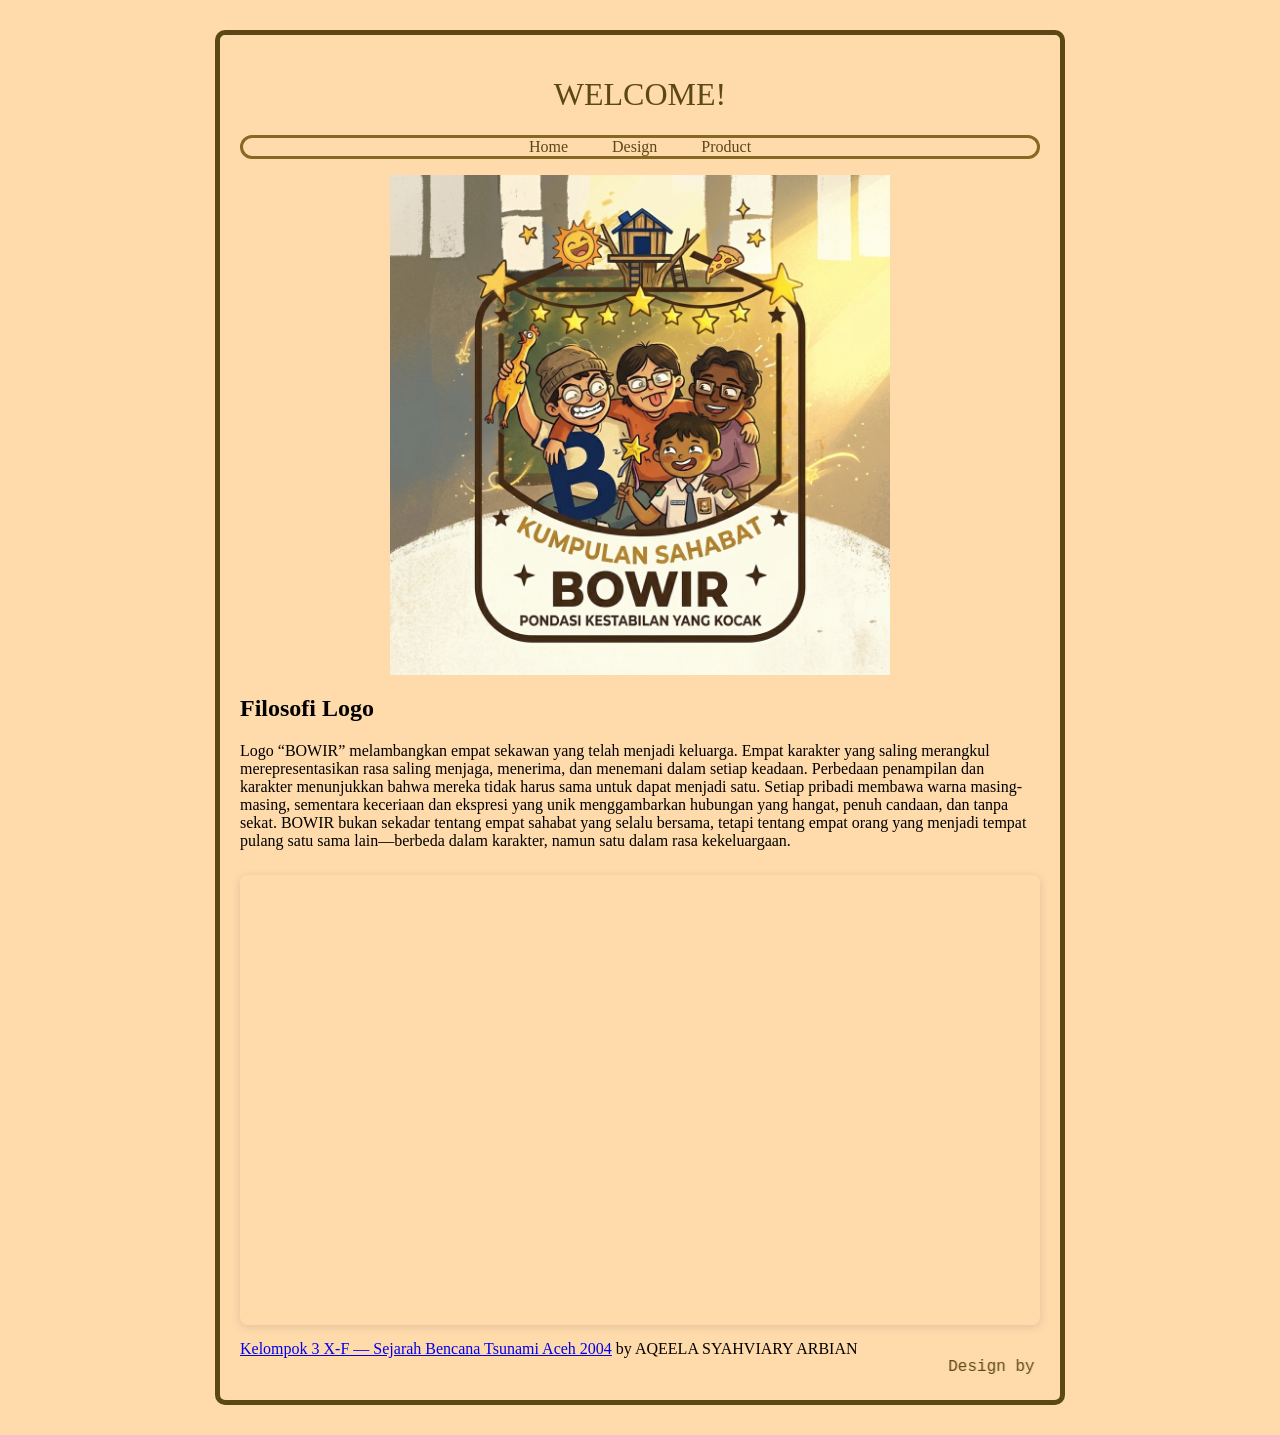
==== index.html @ eb068134 "Update index.html" ====
<!DOCTYPE html>
<html>
  <head>
    <link rel="stylesheet" href="./style.css">
  </head>
<div class="container">  
  <body>
    <h1>
      WELCOME!
    </h1>
    <ul> 
      <li>
        <a href="index.html">Home</a>
      </li>
      <li>
        <a href="apalah.html">Design</a>
      </li>
      <li>
        <a href="bowir.html">Product</a>
      </li>
    </ul>
     <img src= "bowir.jpg" alt="Foto Logo" width="500"
      >
    <h2>
      Filosofi Logo
    </h2>
        <p1>
    Logo “BOWIR” melambangkan empat sekawan yang telah menjadi keluarga. Empat karakter yang saling merangkul merepresentasikan rasa saling menjaga, menerima, dan menemani dalam setiap keadaan.       
    </p1>
    <p2>
      Perbedaan penampilan dan karakter menunjukkan bahwa mereka tidak harus sama untuk dapat menjadi satu. Setiap pribadi membawa warna masing-masing, sementara keceriaan dan ekspresi yang unik menggambarkan hubungan yang hangat, penuh candaan, dan tanpa sekat.
    </p2>
    <p3>
      BOWIR bukan sekadar tentang empat sahabat yang selalu bersama, tetapi tentang empat orang yang menjadi tempat pulang satu sama lain—berbeda dalam karakter, namun satu dalam rasa kekeluargaan.
    </p3>
    <div style="position: relative; width: 100%; height: 0; padding-top: 56.2500%;
 padding-bottom: 0; box-shadow: 0 2px 8px 0 rgba(63,69,81,0.16); margin-top: 1.6em; margin-bottom: 0.9em; overflow: hidden;
 border-radius: 8px; will-change: transform;">
  <iframe loading="lazy" style="position: absolute; width: 100%; height: 100%; top: 0; left: 0; border: none; padding: 0;margin: 0;"
    src="https://www.canva.com/design/DAHV5gO6Ydw/b3I_8ZRaES719pge9X09Rg/view?embed" allowfullscreen="allowfullscreen" allow="fullscreen">
  </iframe>
</div>
<a href="https:&#x2F;&#x2F;www.canva.com&#x2F;design&#x2F;DAHV5gO6Ydw&#x2F;b3I_8ZRaES719pge9X09Rg&#x2F;view?utm_content=DAHV5gO6Ydw&amp;utm_campaign=designshare&amp;utm_medium=embeds&amp;utm_source=link" target="_blank" rel="noopener">Kelompok 3 X-F — Sejarah Bencana Tsunami Aceh 2004</a> by AQEELA SYAHVIARY ARBIAN
    <marquee>
      Design by SEKELOMPOK KEREN BOWIR
    </marquee>
  </body>
</div>
---- style.css ----
html 
h1{
  text-align: center;
  font-weight: normal;
  color: #5C4816;
  font-family: Garamond, serif;
  }
body{
  background-color: #FFDAAB;
    }
.container{
  max-width: 800px;
  margin: 30px auto;          
  border: 5px solid #5C4816;  
  border-radius: 10px;        
  padding: 20px;              
}
p{
  text-align: center;
  color: #5C4816;
  font-family: monaco, monospace;
 }
ul{
  list-style-type: none;
   color: #5C4816;
  text-align: center;
  padding: 0px;
  border: 3px solid #856822;
  border-radius: 12px;
  }
li{
  display: inline;
  margin: 0px 20px
  }
ul li a,
ul li a:visited{
  color: #5C4816;
  text-decoration: none;
}
img{
  display: block;
  margin: 0px auto
}
marquee{
  color: #5C4816;
  font-family: 'Courier New', monospace
       }
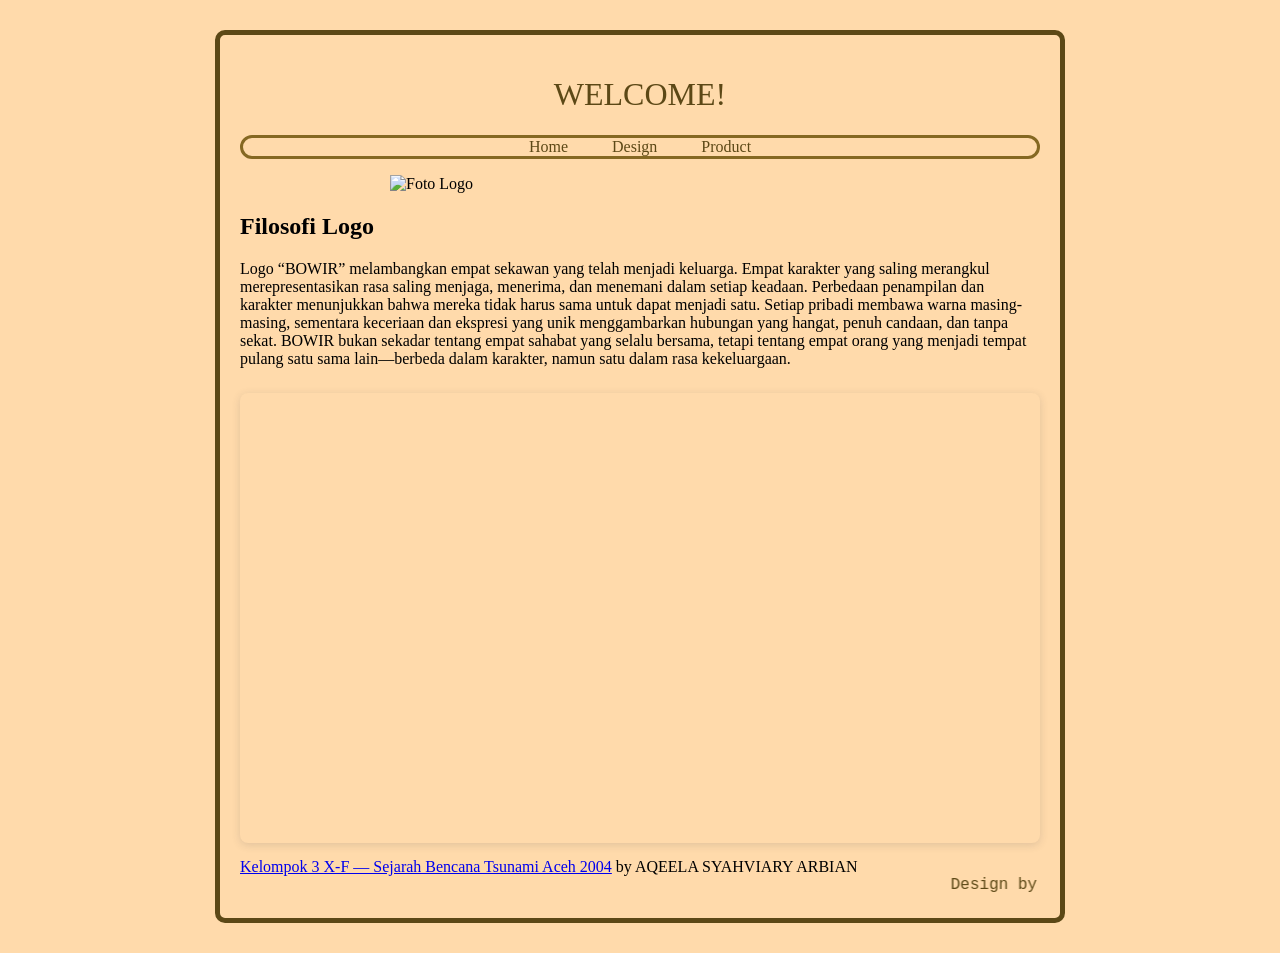
==== commit cc7f4827: "Update index.html" ====
--- a/index.html
+++ b/index.html
@@ -19,7 +19,7 @@
         <a href="bowir.html">Product</a>
       </li>
     </ul>
-     <img src= "bowir.jpg" alt="Foto Logo" width="500"
+     <img src= "bowir new.jpg" alt="Foto Logo" width="500"
       >
     <h2>
       Filosofi Logo
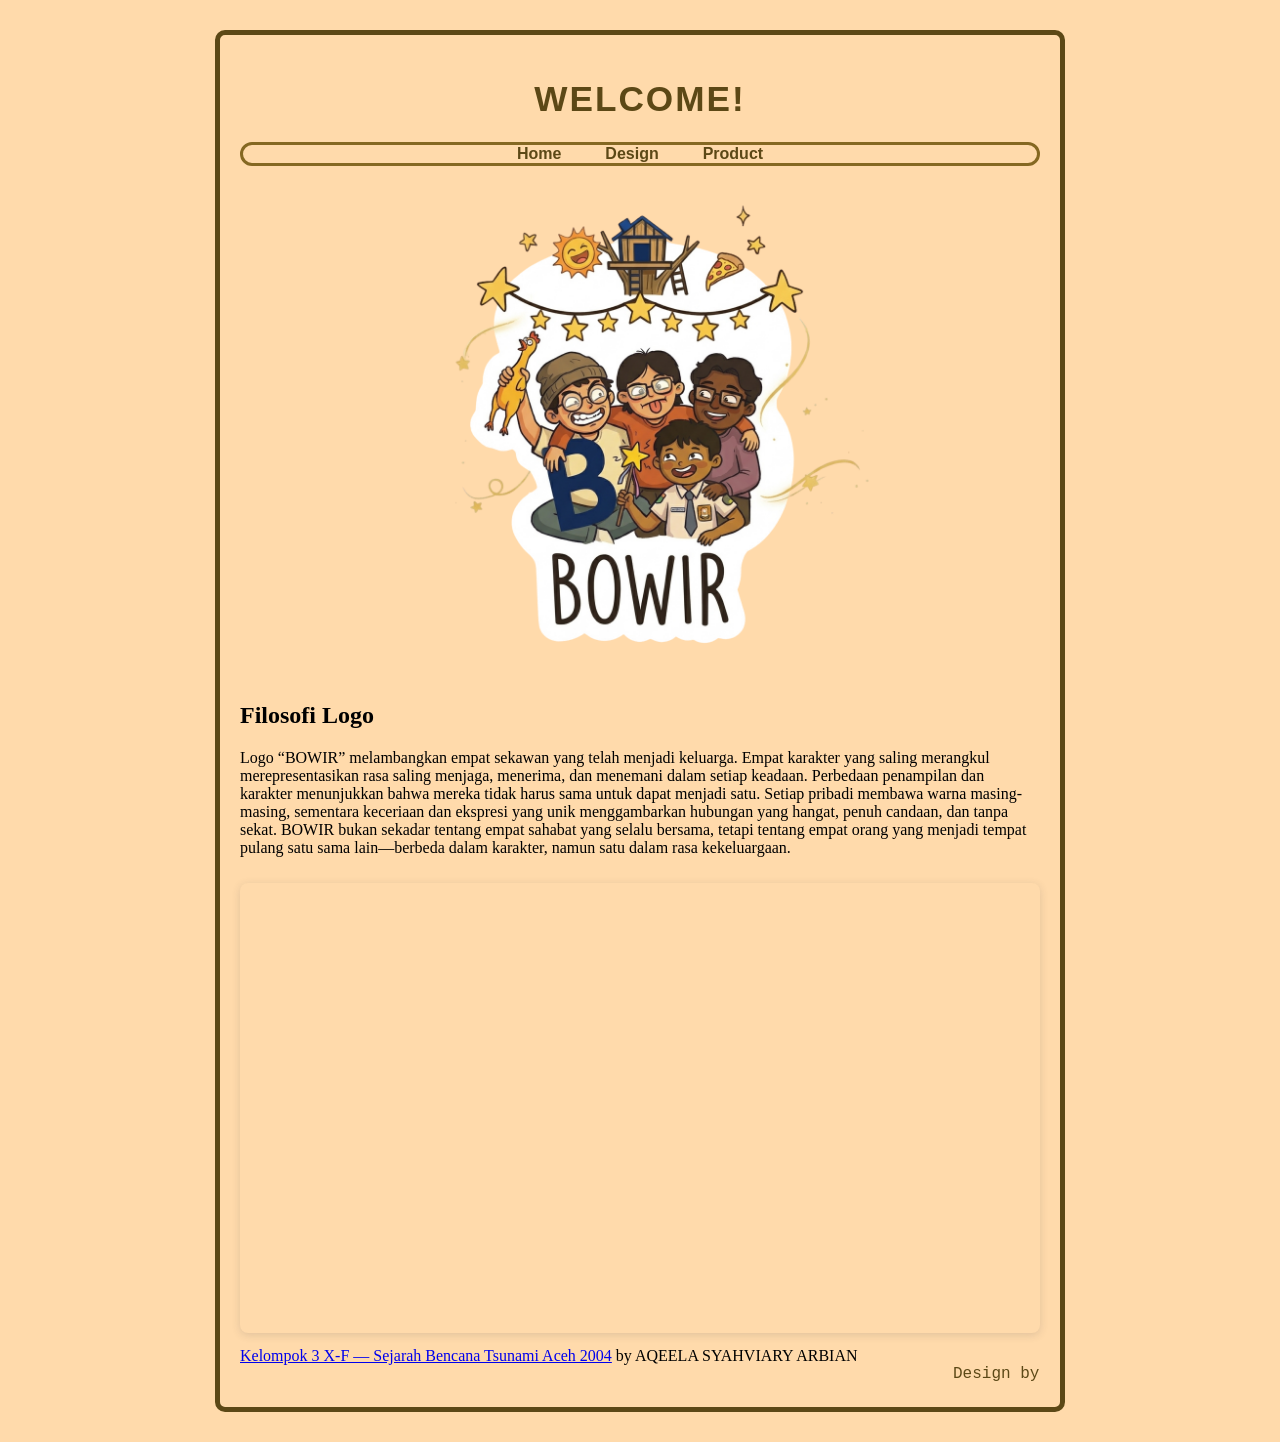
==== commit c3b62b89: "Update index.html" ====
--- a/index.html
+++ b/index.html
@@ -19,7 +19,7 @@
         <a href="bowir.html">Product</a>
       </li>
     </ul>
-     <img src= "bowir new.jpg" alt="Foto Logo" width="500"
+     <img src= "bowir new.png" alt="Foto Logo" width="500"
       >
     <h2>
       Filosofi Logo
--- a/style.css
+++ b/style.css
@@ -1,9 +1,11 @@
 html 
 h1{
   text-align: center;
-  font-weight: normal;
   color: #5C4816;
-  font-family: Garamond, serif;
+  font-family: 'Trebuchet MS', 'Segoe UI', sans-serif;
+  font-weight: 700;        
+  letter-spacing: 2px;     
+  font-size: 2.2rem;       
   }
 body{
   background-color: #FFDAAB;
@@ -36,6 +38,9 @@
 ul li a:visited{
   color: #5C4816;
   text-decoration: none;
+  font-family: 'Segoe UI', Tahoma, sans-serif;
+  font-weight: 600;          
+  font-size: 1rem;
 }
 img{
   display: block;
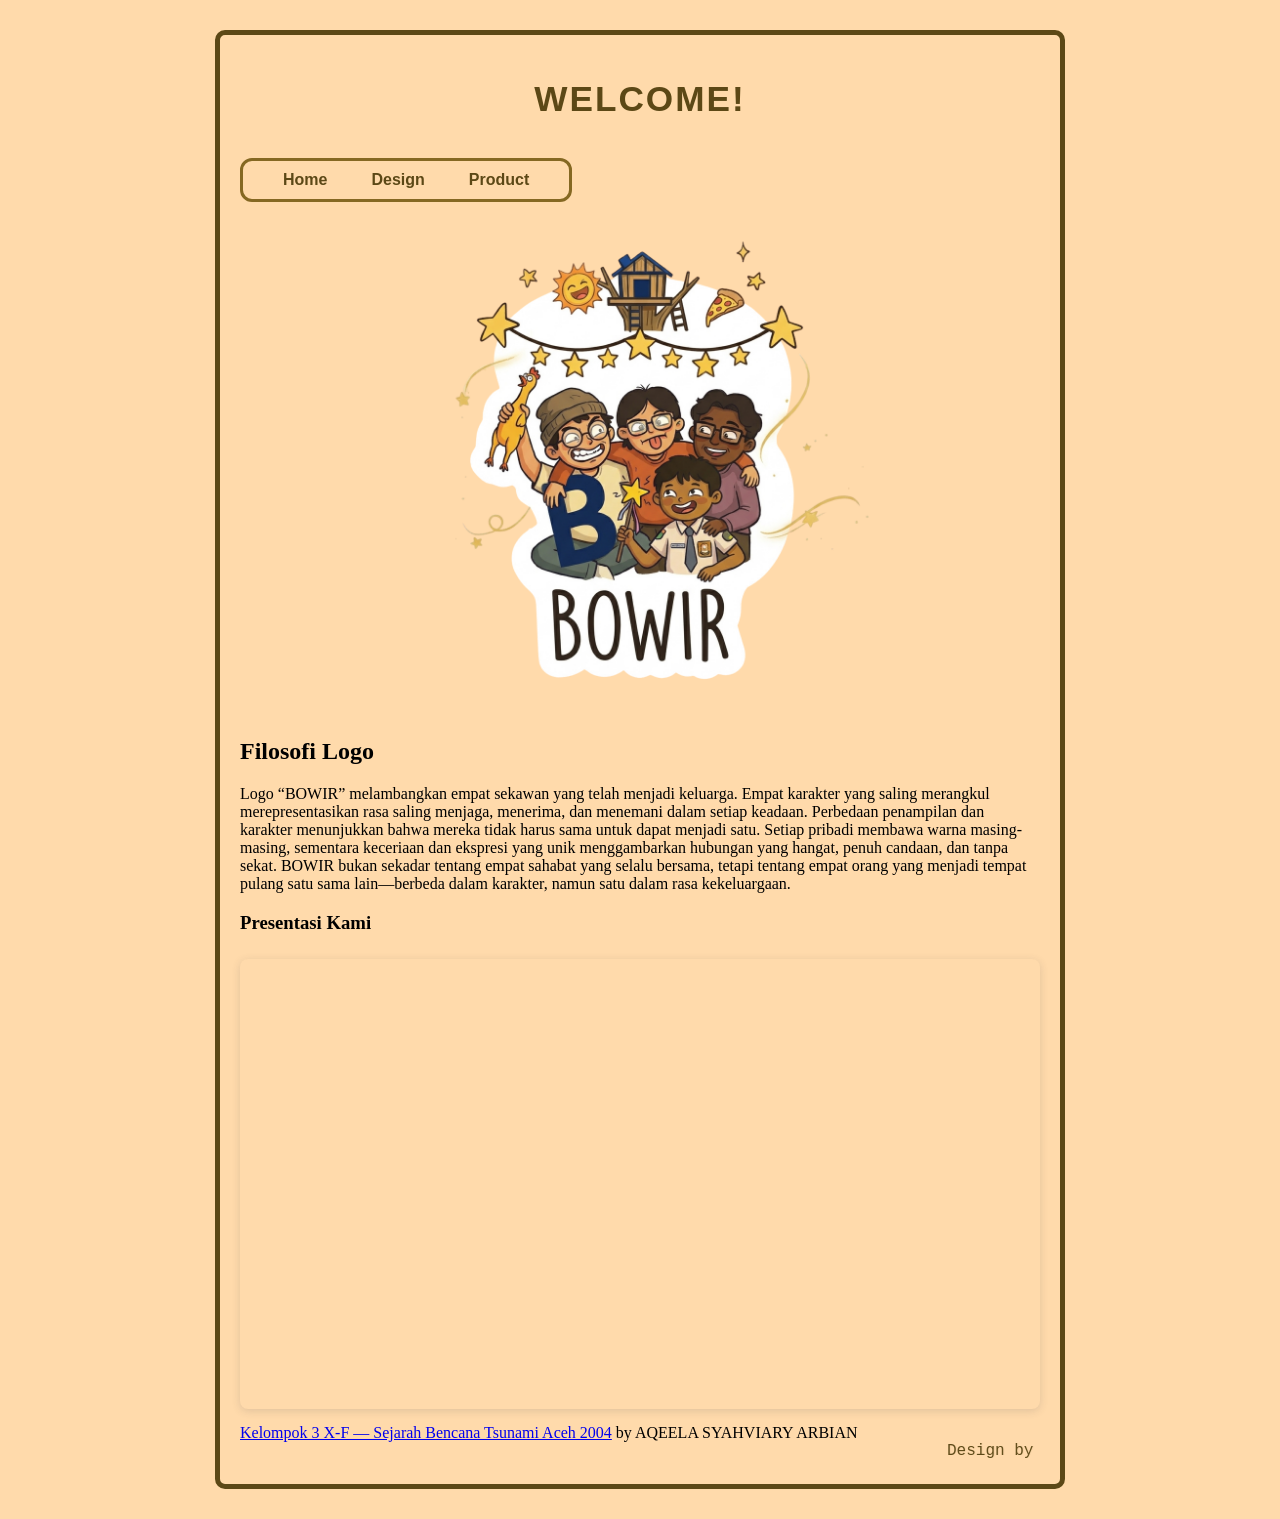
==== commit acab0731: "Update index.html" ====
--- a/index.html
+++ b/index.html
@@ -33,6 +33,9 @@
     <p3>
       BOWIR bukan sekadar tentang empat sahabat yang selalu bersama, tetapi tentang empat orang yang menjadi tempat pulang satu sama lain—berbeda dalam karakter, namun satu dalam rasa kekeluargaan.
     </p3>
+    <h3>
+      Presentasi Kami
+    </h3>
     <div style="position: relative; width: 100%; height: 0; padding-top: 56.2500%;
  padding-bottom: 0; box-shadow: 0 2px 8px 0 rgba(63,69,81,0.16); margin-top: 1.6em; margin-bottom: 0.9em; overflow: hidden;
  border-radius: 8px; will-change: transform;">
--- a/style.css
+++ b/style.css
@@ -24,11 +24,11 @@
  }
 ul{
   list-style-type: none;
-   color: #5C4816;
-  text-align: center;
-  padding: 0px;
+  color: #5C4816;
+  padding: 10px 20px;
   border: 3px solid #856822;
   border-radius: 12px;
+  display: inline-block;
   }
 li{
   display: inline;
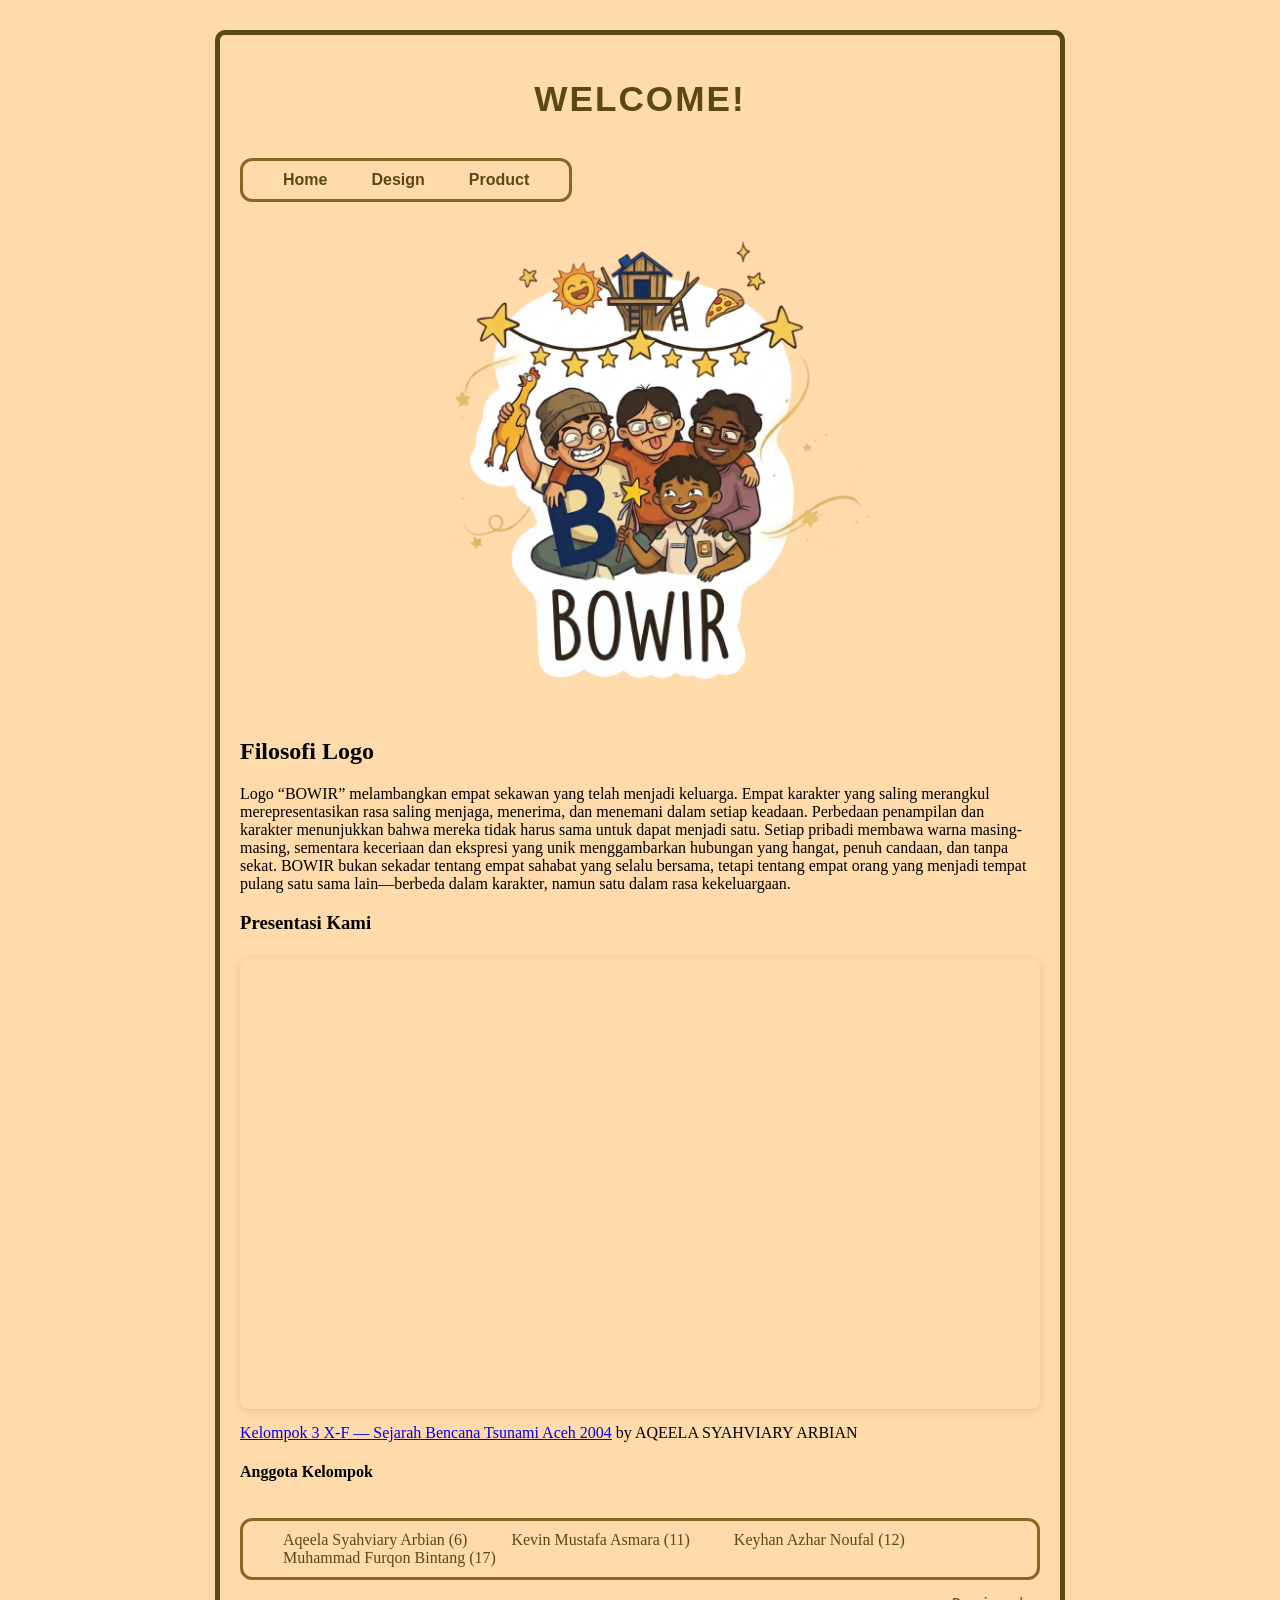
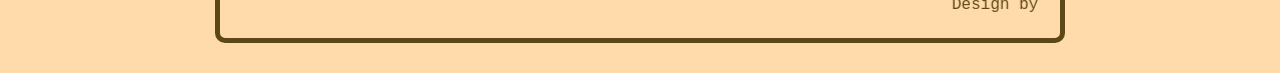
==== commit 17ec69cf: "Update index.html" ====
--- a/index.html
+++ b/index.html
@@ -44,6 +44,23 @@
   </iframe>
 </div>
 <a href="https:&#x2F;&#x2F;www.canva.com&#x2F;design&#x2F;DAHV5gO6Ydw&#x2F;b3I_8ZRaES719pge9X09Rg&#x2F;view?utm_content=DAHV5gO6Ydw&amp;utm_campaign=designshare&amp;utm_medium=embeds&amp;utm_source=link" target="_blank" rel="noopener">Kelompok 3 X-F — Sejarah Bencana Tsunami Aceh 2004</a> by AQEELA SYAHVIARY ARBIAN
+    <h4>
+      Anggota Kelompok
+    </h4>
+    <ul>
+      <li>
+        Aqeela Syahviary Arbian (6) 
+      </li>
+      <li>
+        Kevin Mustafa Asmara (11) 
+      </li>
+      <li>
+        Keyhan Azhar Noufal (12) 
+      </li>
+      <li>
+        Muhammad Furqon Bintang (17) 
+      </li>
+    </ul>
     <marquee>
       Design by SEKELOMPOK KEREN BOWIR
     </marquee>
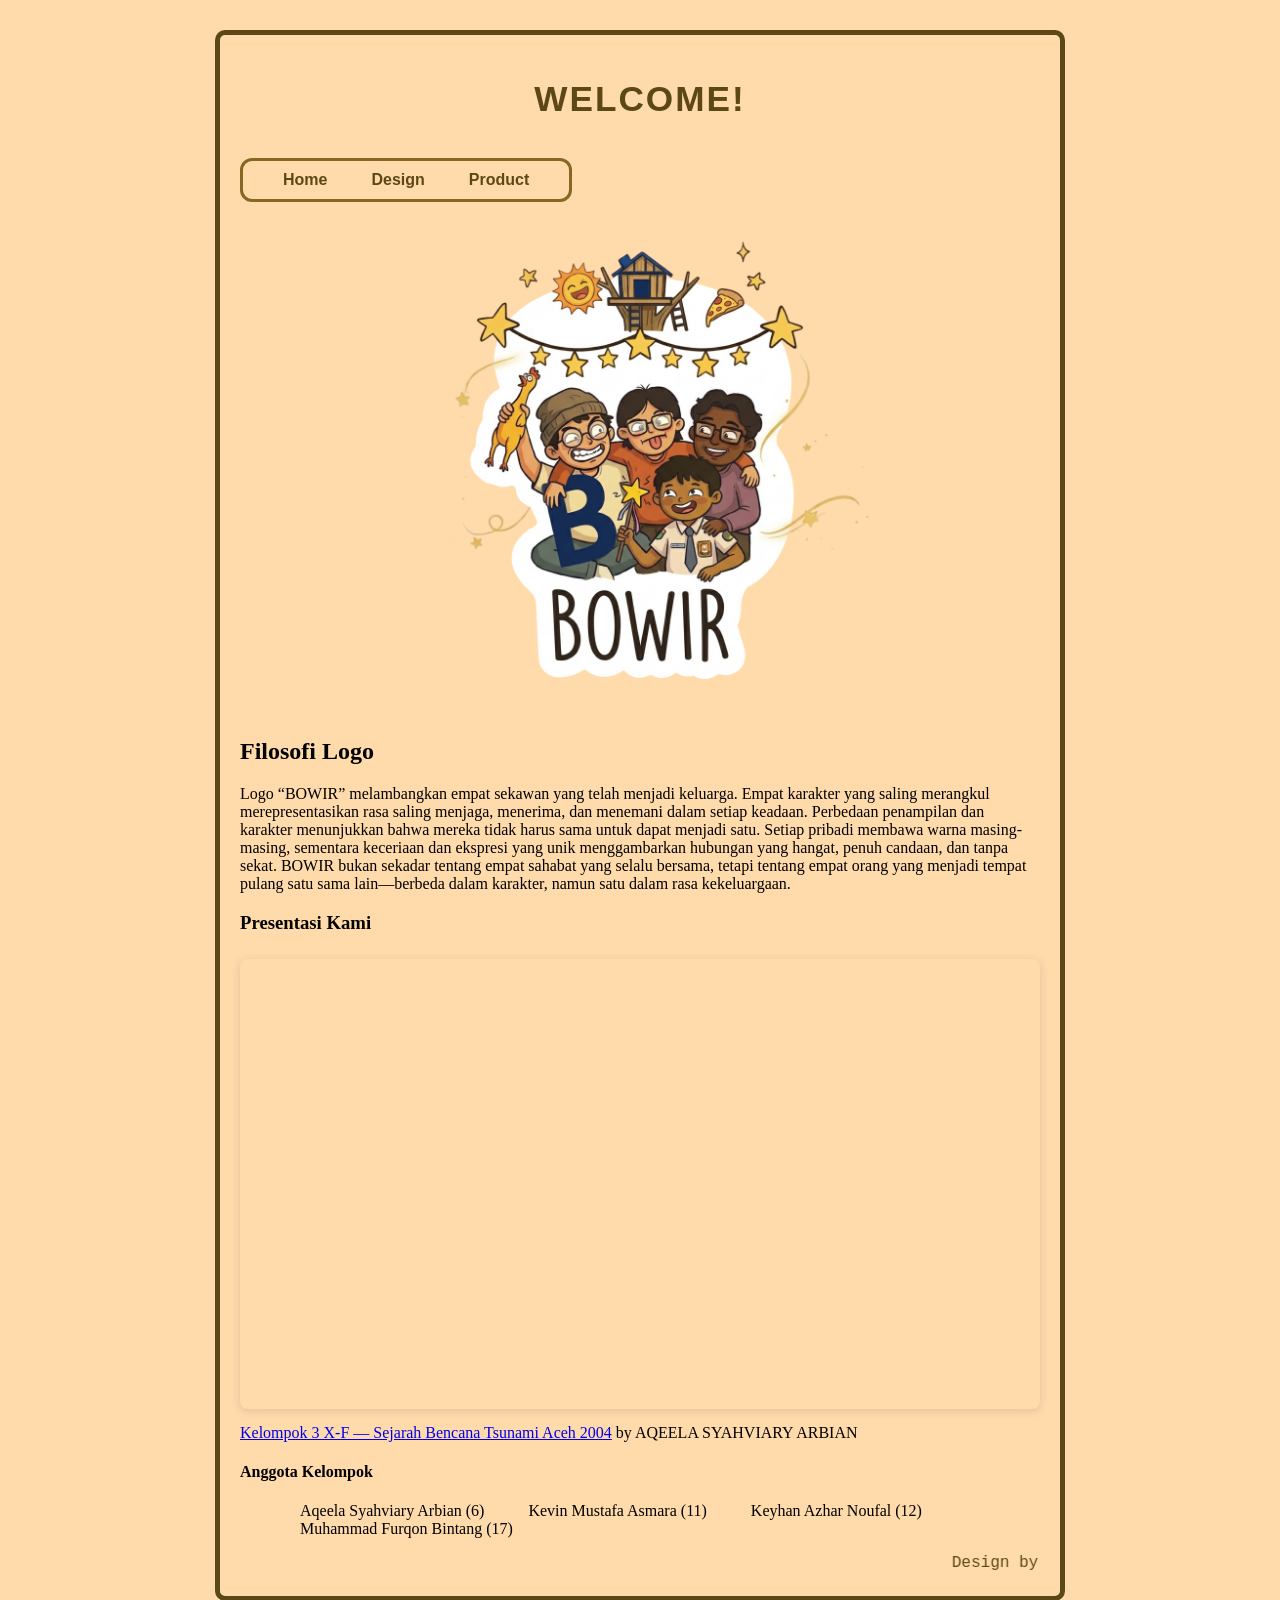
==== commit fa4a95d7: "Update index.html" ====
--- a/index.html
+++ b/index.html
@@ -47,7 +47,7 @@
     <h4>
       Anggota Kelompok
     </h4>
-    <ul>
+    <ol>
       <li>
         Aqeela Syahviary Arbian (6) 
       </li>
@@ -60,7 +60,7 @@
       <li>
         Muhammad Furqon Bintang (17) 
       </li>
-    </ul>
+    </ol>
     <marquee>
       Design by SEKELOMPOK KEREN BOWIR
     </marquee>
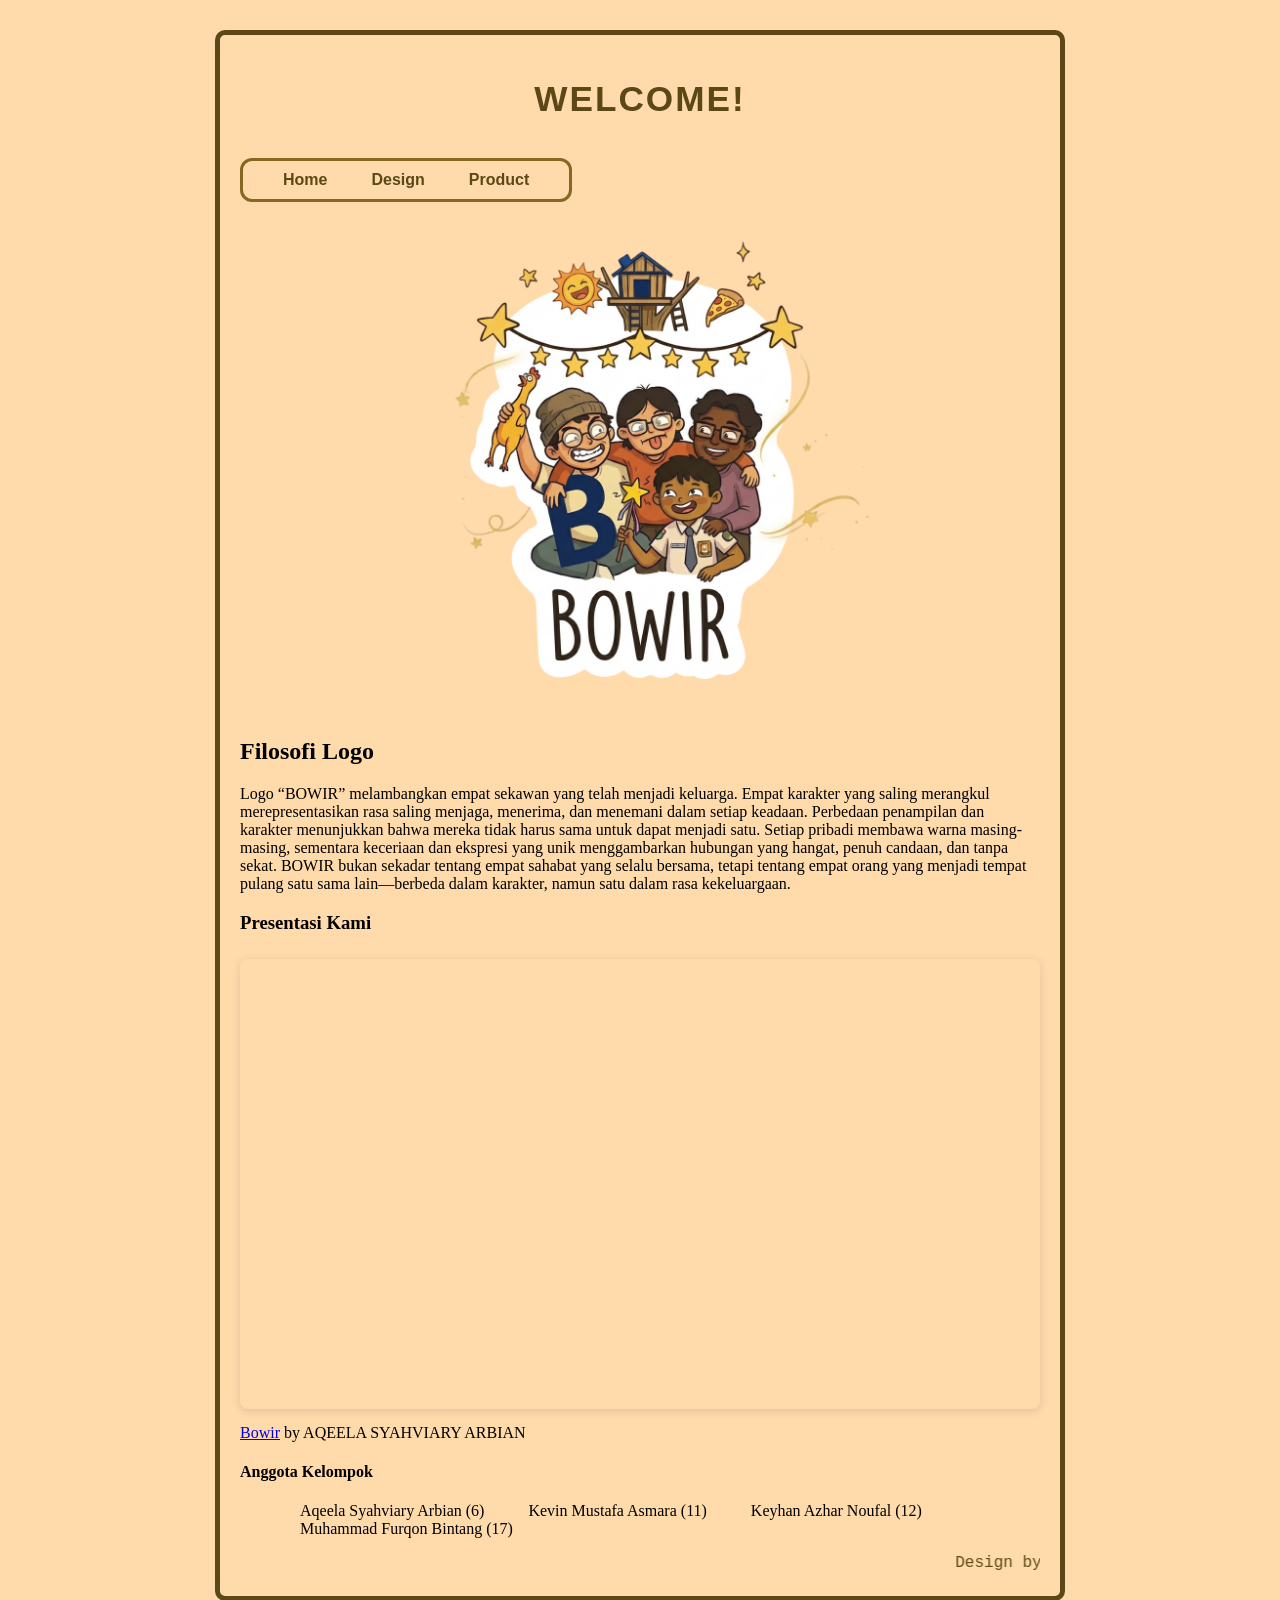
==== commit ea544c7b: "Update index.html" ====
--- a/index.html
+++ b/index.html
@@ -36,14 +36,15 @@
     <h3>
       Presentasi Kami
     </h3>
-    <div style="position: relative; width: 100%; height: 0; padding-top: 56.2500%;
+  <div style="position: relative; width: 100%; height: 0; padding-top: 56.2500%;
  padding-bottom: 0; box-shadow: 0 2px 8px 0 rgba(63,69,81,0.16); margin-top: 1.6em; margin-bottom: 0.9em; overflow: hidden;
  border-radius: 8px; will-change: transform;">
   <iframe loading="lazy" style="position: absolute; width: 100%; height: 100%; top: 0; left: 0; border: none; padding: 0;margin: 0;"
-    src="https://www.canva.com/design/DAHV5gO6Ydw/b3I_8ZRaES719pge9X09Rg/view?embed" allowfullscreen="allowfullscreen" allow="fullscreen">
+    src="https://www.canva.com/design/DAHY8JGMUzs/JGDyl1xeQ2mm7BQMBza6jg/view?embed" allowfullscreen="allowfullscreen" allow="fullscreen">
   </iframe>
 </div>
-<a href="https:&#x2F;&#x2F;www.canva.com&#x2F;design&#x2F;DAHV5gO6Ydw&#x2F;b3I_8ZRaES719pge9X09Rg&#x2F;view?utm_content=DAHV5gO6Ydw&amp;utm_campaign=designshare&amp;utm_medium=embeds&amp;utm_source=link" target="_blank" rel="noopener">Kelompok 3 X-F — Sejarah Bencana Tsunami Aceh 2004</a> by AQEELA SYAHVIARY ARBIAN
+<a href="https:&#x2F;&#x2F;www.canva.com&#x2F;design&#x2F;DAHY8JGMUzs&#x2F;JGDyl1xeQ2mm7BQMBza6jg&#x2F;view?utm_content=DAHY8JGMUzs&amp;utm_campaign=designshare&amp;utm_medium=embeds&amp;utm_source=link" target="_blank" rel="noopener">Bowir</a> by AQEELA SYAHVIARY ARBIAN
+  
     <h4>
       Anggota Kelompok
     </h4>
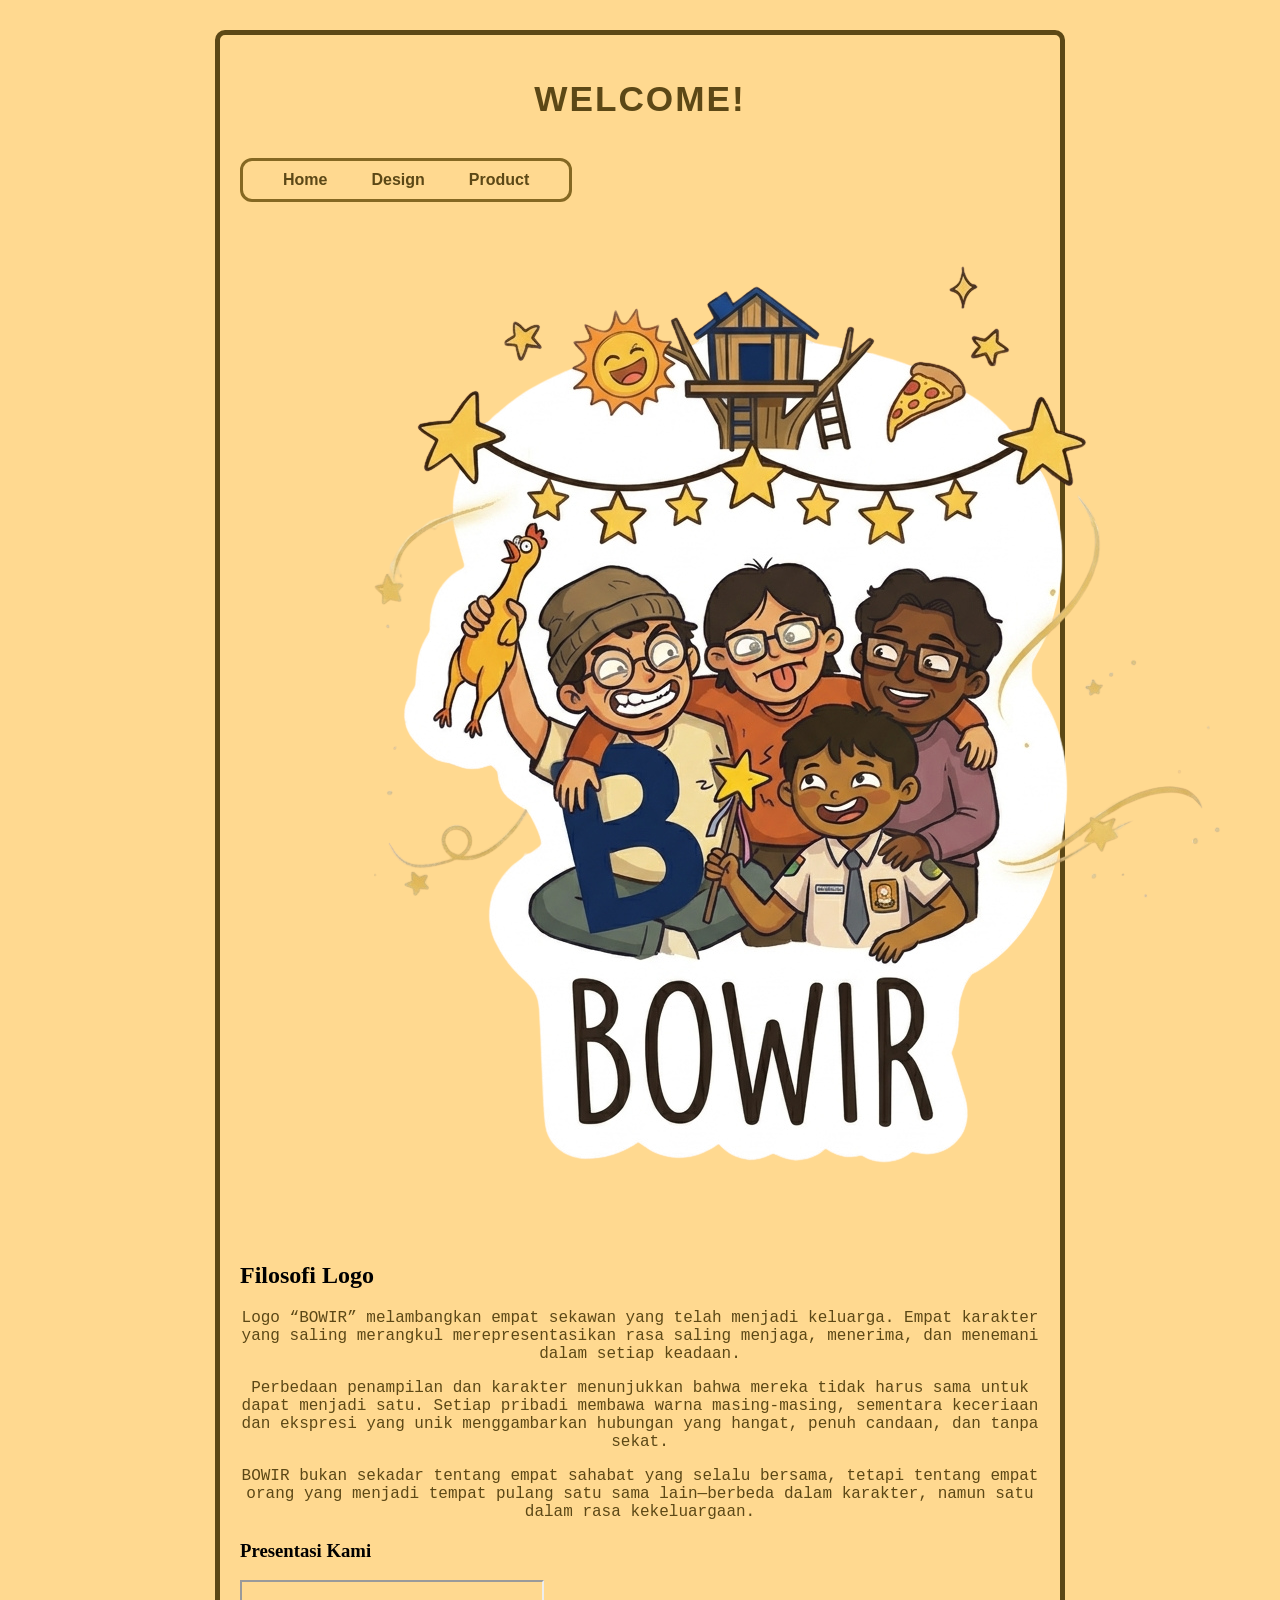
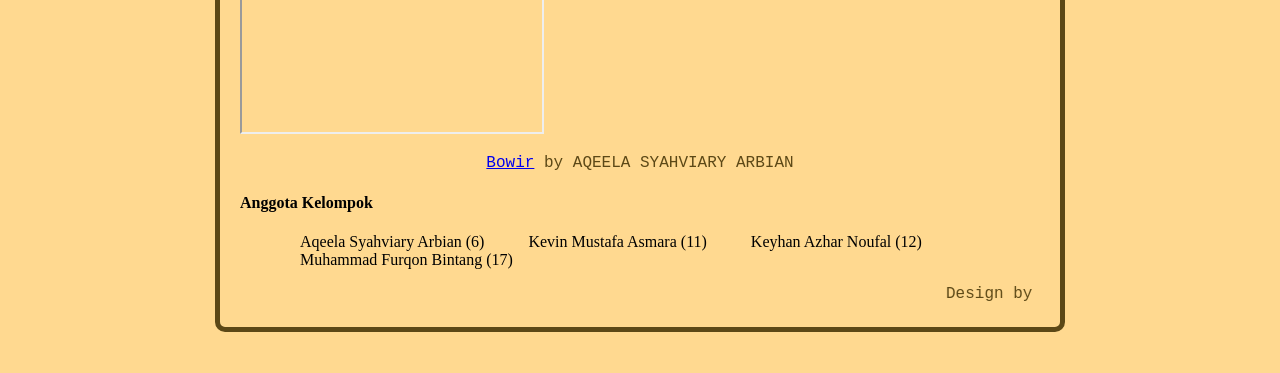
==== commit 68e77f10: "Update index.html" ====
--- a/index.html
+++ b/index.html
@@ -1,70 +1,71 @@
 <!DOCTYPE html>
 <html>
   <head>
-    <link rel="stylesheet" href="./style.css">
-  </head>
-<div class="container">  
+    <meta charset="UTF-8">
+  <meta name="viewport" content="width=device-width, initial-scale=1.0">
+  <title>BOWIR - Home</title>
+  <link rel="stylesheet" href="./style.css">
+  </head> 
+  
   <body>
+ <div class="container"> 
     <h1>
       WELCOME!
     </h1>
-    <ul> 
-      <li>
-        <a href="index.html">Home</a>
-      </li>
-      <li>
-        <a href="apalah.html">Design</a>
-      </li>
-      <li>
-        <a href="bowir.html">Product</a>
-      </li>
-    </ul>
-     <img src= "bowir new.png" alt="Foto Logo" width="500"
-      >
+    <nav class="nav-menu">
+      <ul> 
+        <li><a href="index.html" class="active">Home</a></li>
+        <li><a href="apalah.html">Design</a></li>
+        <li><a href="bowir.html">Product</a></li>
+      </ul>
+    </nav>
+  <div class="logo-wrapper">
+      <img src="bowir new.png" alt="Foto Logo BOWIR" class="logo-img">
+    </div>
+   
+   <section class="section-card">
     <h2>
       Filosofi Logo
     </h2>
-        <p1>
+        <p>
     Logo “BOWIR” melambangkan empat sekawan yang telah menjadi keluarga. Empat karakter yang saling merangkul merepresentasikan rasa saling menjaga, menerima, dan menemani dalam setiap keadaan.       
-    </p1>
-    <p2>
+    </p>
+    <p>
       Perbedaan penampilan dan karakter menunjukkan bahwa mereka tidak harus sama untuk dapat menjadi satu. Setiap pribadi membawa warna masing-masing, sementara keceriaan dan ekspresi yang unik menggambarkan hubungan yang hangat, penuh candaan, dan tanpa sekat.
-    </p2>
-    <p3>
+    </p>
+    <p>
       BOWIR bukan sekadar tentang empat sahabat yang selalu bersama, tetapi tentang empat orang yang menjadi tempat pulang satu sama lain—berbeda dalam karakter, namun satu dalam rasa kekeluargaan.
-    </p3>
-    <h3>
-      Presentasi Kami
-    </h3>
-  <div style="position: relative; width: 100%; height: 0; padding-top: 56.2500%;
- padding-bottom: 0; box-shadow: 0 2px 8px 0 rgba(63,69,81,0.16); margin-top: 1.6em; margin-bottom: 0.9em; overflow: hidden;
- border-radius: 8px; will-change: transform;">
-  <iframe loading="lazy" style="position: absolute; width: 100%; height: 100%; top: 0; left: 0; border: none; padding: 0;margin: 0;"
-    src="https://www.canva.com/design/DAHY8JGMUzs/JGDyl1xeQ2mm7BQMBza6jg/view?embed" allowfullscreen="allowfullscreen" allow="fullscreen">
-  </iframe>
-</div>
-<a href="https:&#x2F;&#x2F;www.canva.com&#x2F;design&#x2F;DAHY8JGMUzs&#x2F;JGDyl1xeQ2mm7BQMBza6jg&#x2F;view?utm_content=DAHY8JGMUzs&amp;utm_campaign=designshare&amp;utm_medium=embeds&amp;utm_source=link" target="_blank" rel="noopener">Bowir</a> by AQEELA SYAHVIARY ARBIAN
-  
-    <h4>
-      Anggota Kelompok
-    </h4>
-    <ol>
-      <li>
-        Aqeela Syahviary Arbian (6) 
-      </li>
-      <li>
-        Kevin Mustafa Asmara (11) 
-      </li>
-      <li>
-        Keyhan Azhar Noufal (12) 
-      </li>
-      <li>
-        Muhammad Furqon Bintang (17) 
-      </li>
-    </ol>
-    <marquee>
+    </p>
+   </section>
+   
+   <section class="section-card">
+      <h3>Presentasi Kami</h3>
+      <div class="canva-embed">
+        <iframe loading="lazy" 
+          src="https://www.canva.com/design/DAHY8JGMUzs/JGDyl1xeQ2mm7BQMBza6jg/view?embed" 
+          allowfullscreen="allowfullscreen" allow="fullscreen">
+        </iframe>
+      </div>
+      <p class="credit">
+        <a href="https://www.canva.com/design/DAHY8JGMUzs/JGDyl1xeQ2mm7BQMBza6jg/view?utm_content=DAHY8JGMUzs&amp;utm_campaign=designshare&amp;utm_medium=embeds&amp;utm_source=link" target="_blank" rel="noopener">Bowir</a> by AQEELA SYAHVIARY ARBIAN
+      </p>
+    </section>
+   
+   <section class="section-card">
+      <h4>Anggota Kelompok</h4>
+      <ol class="member-list">
+        <li>Aqeela Syahviary Arbian (6)</li>
+        <li>Kevin Mustafa Asmara (11)</li>
+        <li>Keyhan Azhar Noufal (12)</li>
+        <li>Muhammad Furqon Bintang (17)</li>
+      </ol>
+    </section>
+   
+    <marquee class="footer-marquee">
       Design by SEKELOMPOK KEREN BOWIR
     </marquee>
-  </body>
-</div>
+
+  </div>
+</body>
+</html>
    
--- a/style.css
+++ b/style.css
@@ -8,7 +8,7 @@
   font-size: 2.2rem;       
   }
 body{
-  background-color: #FFDAAB;
+  background-color: #FFD990;
     }
 .container{
   max-width: 800px;
